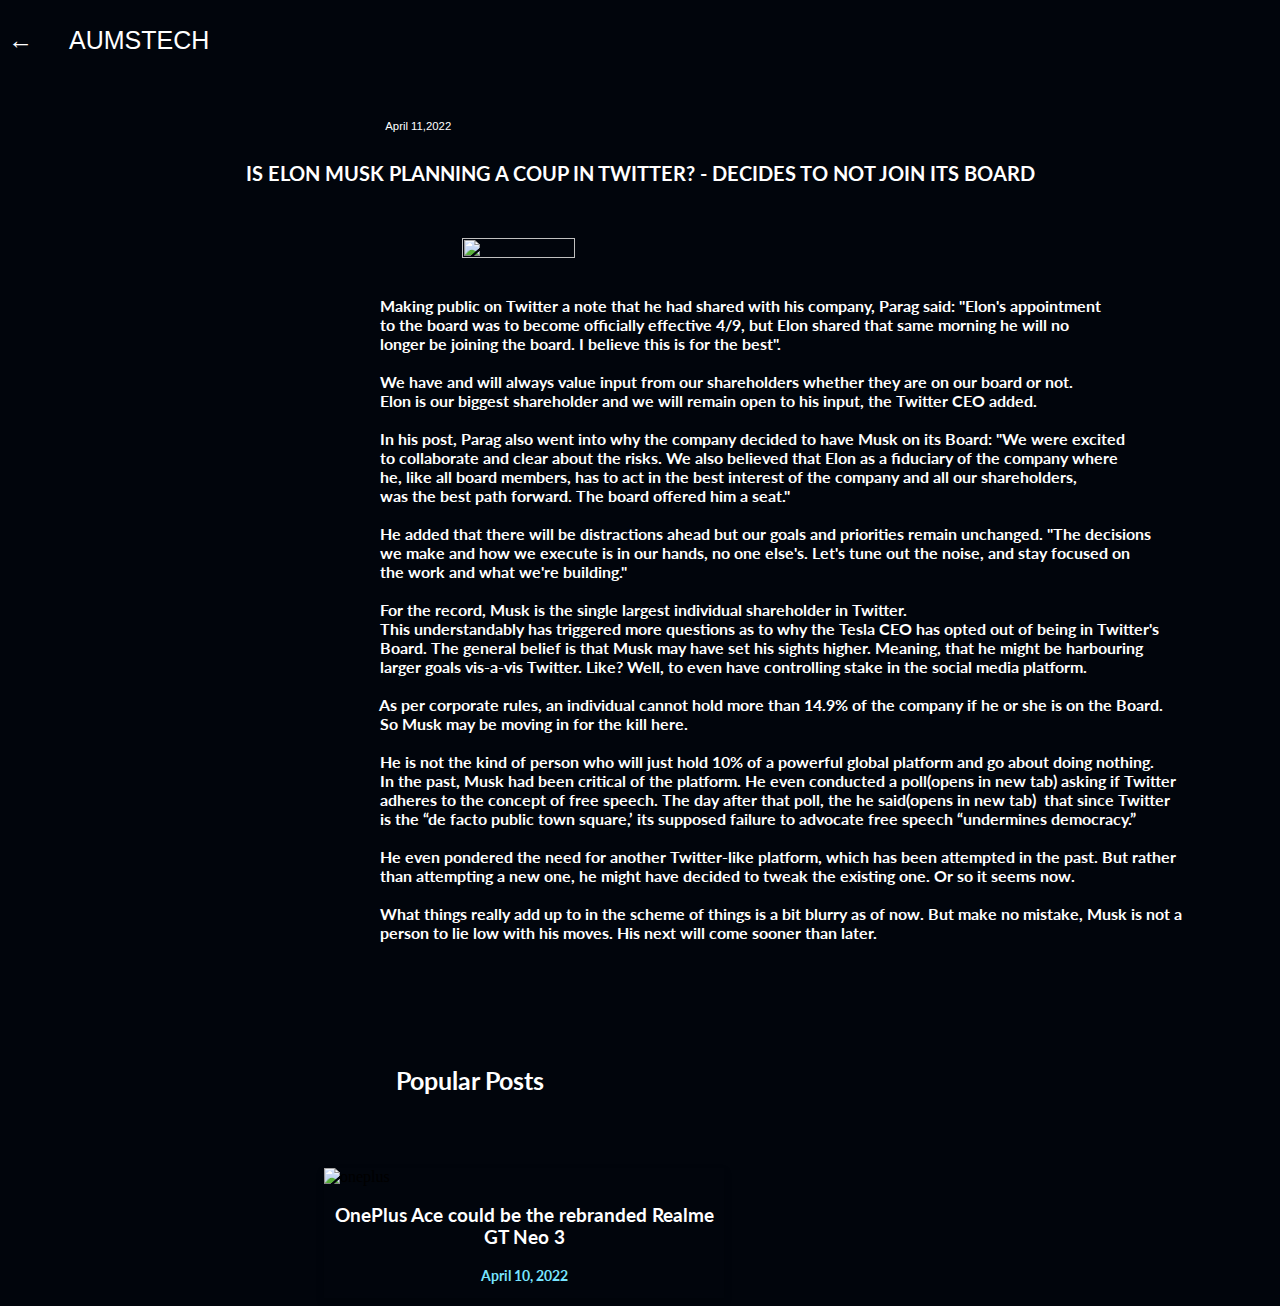
==== 1.html @ b44631ef "commit on 'main'" ====
<!DOCTYPE html>
<html>
<link rel="stylesheet" href="style.css">

<head>

</head>

<body bgcolor="#01050c">
    <br>
    <link rel="preconnect" href="https://fonts.googleapis.com">
    <link rel="preconnect" href="https://fonts.gstatic.com" crossorigin>
    <link href="https://fonts.googleapis.com/css2?family=Lato:wght@100&display=swap" rel="stylesheet">

    <header><a class="header" href="index.html">&larr;</a> &emsp;&emsp;<a class="header" href="index.html">AUMSTECH</a>
    </header>

    <br><br><br>
    <pre class="truecaller_date">
            April 11,2022
        </pre>
    <h2 class="heading-2">IS ELON MUSK PLANNING A COUP IN TWITTER? - DECIDES TO NOT JOIN ITS BOARD</h2>
    <br><br>
    <img src="https://blogger.googleusercontent.com/img/a/AVvXsEjy3MQpUhe5XJkUai3gxZqdieJH0zVezt3OhMFUq44OfZY5qlfwQItiW4IzBlBjMCjKZKFef_7I7eNKsGdh5xEnEVX6YqhKQocT_eM-kskifjvPjbxZlSlKjyjKQFHUfry7OiH4MnMyAiyhDKnoS2NfB9OIiKOiC2MnRCCKvsSusw-pKSvJl0vc45UE5Q"
        width="30%" height="20%" class="centre"><br><br>
    <pre class="a-text">
        Making public on Twitter a note that he had shared with his company, Parag said: "Elon's appointment
        to the board was to become officially effective 4/9, but Elon shared that same morning he will no 
        longer be joining the board. I believe this is for the best".

        We have and will always value input from our shareholders whether they are on our board or not.
        Elon is our biggest shareholder and we will remain open to his input, the Twitter CEO added. 

        In his post, Parag also went into why the company decided to have Musk on its Board: "We were excited
        to collaborate and clear about the risks. We also believed that Elon as a fiduciary of the company where
        he, like all board members, has to act in the best interest of the company and all our shareholders,
        was the best path forward. The board offered him a seat."
        
        He added that there will be distractions ahead but our goals and priorities remain unchanged. "The decisions
        we make and how we execute is in our hands, no one else's. Let's tune out the noise, and stay focused on 
        the work and what we're building."

        For the record, Musk is the single largest individual shareholder in Twitter.
        This understandably has triggered more questions as to why the Tesla CEO has opted out of being in Twitter's
        Board. The general belief is that Musk may have set his sights higher. Meaning, that he might be harbouring
        larger goals vis-a-vis Twitter. Like? Well, to even have controlling stake in the social media platform.
       
        As per corporate rules, an individual cannot hold more than 14.9% of the company if he or she is on the Board.
        So Musk may be moving in for the kill here.
                   
        He is not the kind of person who will just hold 10% of a powerful global platform and go about doing nothing.
        In the past, Musk had been critical of the platform. He even conducted a poll(opens in new tab) asking if Twitter
        adheres to the concept of free speech. The day after that poll, the he said(opens in new tab)  that since Twitter
        is the “de facto public town square,’ its supposed failure to advocate free speech “undermines democracy.” 
        
        He even pondered the need for another Twitter-like platform, which has been attempted in the past. But rather
        than attempting a new one, he might have decided to tweak the existing one. Or so it seems now.
                   
        What things really add up to in the scheme of things is a bit blurry as of now. But make no mistake, Musk is not a
        person to lie low with his moves. His next will come sooner than later. 
       
        </pre>
        <pre class="b-text">
        
        
        Popular Posts
        </pre>
        <br/>
        <div class = "card-2">
            <img src = "https://blogger.googleusercontent.com/img/a/AVvXsEi8W86C_R1SZ5mdIv3OM20Eik13Q4QoqYyLiyO8cv49Fcyij0Xxm-jyxvcssPoH40WhfQSRsUzFICTzy372SP6gemlxftoVKdfx3npDdq8KiozaNkGJuisfYVRDFOWubTOSaICl8M2dKDBuqin6Xa5ZKSMXayohqNweVozobt_ZtTmuCN6rP6II4dzGcA" alt = "oneplus" class = "article-image">
            <a href = "2.html"><h3 class = "article-heading">OnePlus Ace could be the rebranded Realme GT Neo 3 </h3></a>
            <p class = "article-date">April 10, 2022</p>
        </div>
</body>

</html>
---- style.css ----
body {
    background-color: #01050c;
}
.heading {
    font-family: 'Lato', sans-serif;
    color: white;
    font-size: 35px;
}
.heading-1 {
    font-family: 'Lato', sans-serif;
    color: white;
    font-size: 35px;
    text-align: center;
}
.featured {
    font-family: 'Lato', sans-serif;
    color: white;
    font-weight: bold;
    margin-left: 10%;
}
.article-heading {
    font-family: 'Lato', sans-serif;
    color: white;
    text-align: center;
}
.home-image {
    height: 62.5vw;
    max-height: 75vh;
    min-height: 200px;
    position: static;
    margin-left: 10%;
    width: 90%;
}
.article-date {
    color: #77e4ff;
    font-family: 'Lato', sans-serif;
    text-align: center;
    font-weight: bold;
    font-size: 14px;
}
.home-article-content {
    color: white;
    font-family: 'Lato', sans-serif;
    text-align: justify;
    font-weight: bold;
}
.article-image {
    width: 100%;
}
a {
    text-decoration: none;
}
::-webkit-scrollbar {
    width: 10px;
}
::-webkit-scrollbar-track {
    background: #f1f1f1;
}
::-webkit-scrollbar-thumb {
    background: #959595;
}
::-webkit-scrollbar-thumb:hover {
    background: #555;
}
.card {
    display: inline-block;
    box-shadow: 0 4px 8px 0 rgba(0, 0, 0, 0.2);
    max-width: 300px;
    margin-right: 35px;
    margin-left: 10%;
}
.card img {
    width: 100%;
    transition: 0.2s all ease-in-out;
}
.card:hover img {
    transform: scale(1.1);
}

.card-2 {
    display: inline-block;
    box-shadow: 0 4px 8px 0 rgba(0, 0, 0, 0.2);
    max-width: 400px;
    margin-right: 35px;
    margin-left: 25%;
}
.card-2 img {
    width: 100%;
    transition: 0.2s all ease-in-out;
}
.card-2:hover img {
    transform: scale(1.1);
}

.form-group {
    margin-bottom: 1rem;
}

.input-group {
    position: relative;
    display: -ms-flexbox;
    display: block;
    margin : 0 auto;
    -ms-flex-wrap: wrap;
    flex-wrap: wrap;
    -ms-flex-align: stretch;
    align-items: stretch;
    width: 25%;
}

.form-control {
    display: block;
    width: 100%;
    height: calc(1.5em + 0.75rem + 2px);
    padding: 0.375rem 0.75rem;
    font-size: 1rem;
    font-weight: 400;
    line-height: 1.5;
    color: #495057;
    background-color: rgba(255, 255, 255, 0.84);
    background-clip: padding-box;
    border: 1px solid #ced4da;
    outline: none;
    border-radius: 0.25rem;
    transition: border-color 0.15s ease-in-out, box-shadow 0.15s ease-in-out;
}

.form-control:focus {
    border: 1px solid #313131;
}

select.form-control[size], select.form-control[multiple] {
    height: auto;
}

textarea.form-control {
    font-family: -apple-system, Arial, sans-serif;
    height: auto;
}

label.label {
    display: block;
    margin-bottom: 0.5rem;
    font-family: 'Lato', sans-serif;
    color: white;
    font-size: 20px;
    text-align: center;
}


.button {
  align-items: center;
  background-color: initial;
  background-image: linear-gradient(#464d55, #25292e);
  border-radius: 8px;
  border-width: 0;
  box-shadow: 0 10px 20px rgba(0, 0, 0, .1),0 3px 6px rgba(0, 0, 0, .05);
  box-sizing: border-box;
  color: #fff;
  cursor: pointer;
  display: inline-flex;
  flex-direction: column;
  font-family: expo-brand-demi,system-ui,-apple-system,BlinkMacSystemFont,"Segoe UI",Roboto,"Helvetica Neue",Arial,"Noto Sans",sans-serif,"Apple Color Emoji","Segoe UI Emoji","Segoe UI Symbol","Noto Color Emoji";
  font-size: 18px;
  height: 52px;
  justify-content: center;
  line-height: 1;
  outline: none;
  overflow: hidden;
  padding: 0 32px;
  text-align: center;
  text-decoration: none;
  transform: translate3d(0, 0, 0);
  transition: all 150ms;
  vertical-align: baseline;
  white-space: nowrap;
  user-select: none;
  -webkit-user-select: none;
  touch-action: manipulation;
  width: 20%;
  margin-left: 40%;
  margin-right: 30%;
}

.button:hover {
  box-shadow: rgba(0, 1, 0, .2) 0 2px 8px;
  opacity: .85;
}

.button:active {
  outline: 0;
}

.button:focus {
  box-shadow: rgba(0, 0, 0, .5) 0 0 0 3px;
}

@media (max-width: 420px) {
  .button {
    height: 48px;
  }
}

.header{
    color:#ffffff;
    font-family: sans-serif;
    font-size: 25px;
    text-decoration: none;
}
.truecaller_date{
    color:#ffffff;
    font-family: sans-serif;
    font-size: 3mm;
    margin-left: 9cm;
}
.heading-2{
    color:#ffffff;
    font-family: sans-serif;
    font-size: 20px;
    font-weight: bold;
    text-align: center;
    font-family: 'Lato', sans-serif;
}
.centre{
    margin-left:12cm;
    
}
.a-text{
    color:#ffffff;
    font-family: 'Lato', sans-serif;
    font-weight: bold;
    margin-left: 9cm;
}
.b-text{
    color:#ffffff;
    font-family: 'Lato', sans-serif;
    font-size: 25px;
    font-weight: bold;
    margin-left: 9cm;
}
.sidebar {
    height: 100%;
    width: 0;
    position: fixed;
    z-index: 1;
    top: 0;
    left: 0;
    background-color: #111;
    overflow-x: hidden;
    transition: 0.5s;
    padding-top: 60px;
  }
  
  .sidebar a {
    padding: 8px 8px 8px 32px;
    text-decoration: none;
    font-size: 25px;
    color: #818181;
    display: block;
    transition: 0.3s;
  }
  
  .sidebar a:hover {
    color: #f1f1f1;
  }
  
  .sidebar .closebtn {
    position: absolute;
    top: 0;
    right: 25px;
    font-size: 36px;
    margin-left: 50px;
  }
  
  .openbtn {
    font-size: 20px;
    cursor: pointer;
    background-color: #111;
    color: white;
    padding: 10px 15px;
    border: none;
  }
  
  .openbtn:hover {
    background-color: #444;
  }
  
  #main {
    transition: margin-left .5s;
    padding: 16px;
  }
  
  /* On smaller screens, where height is less than 450px, change the style of the sidenav (less padding and a smaller font size) */
  @media screen and (max-height: 450px) {
    .sidebar {padding-top: 15px;}
    .sidebar a {font-size: 18px;}
  }
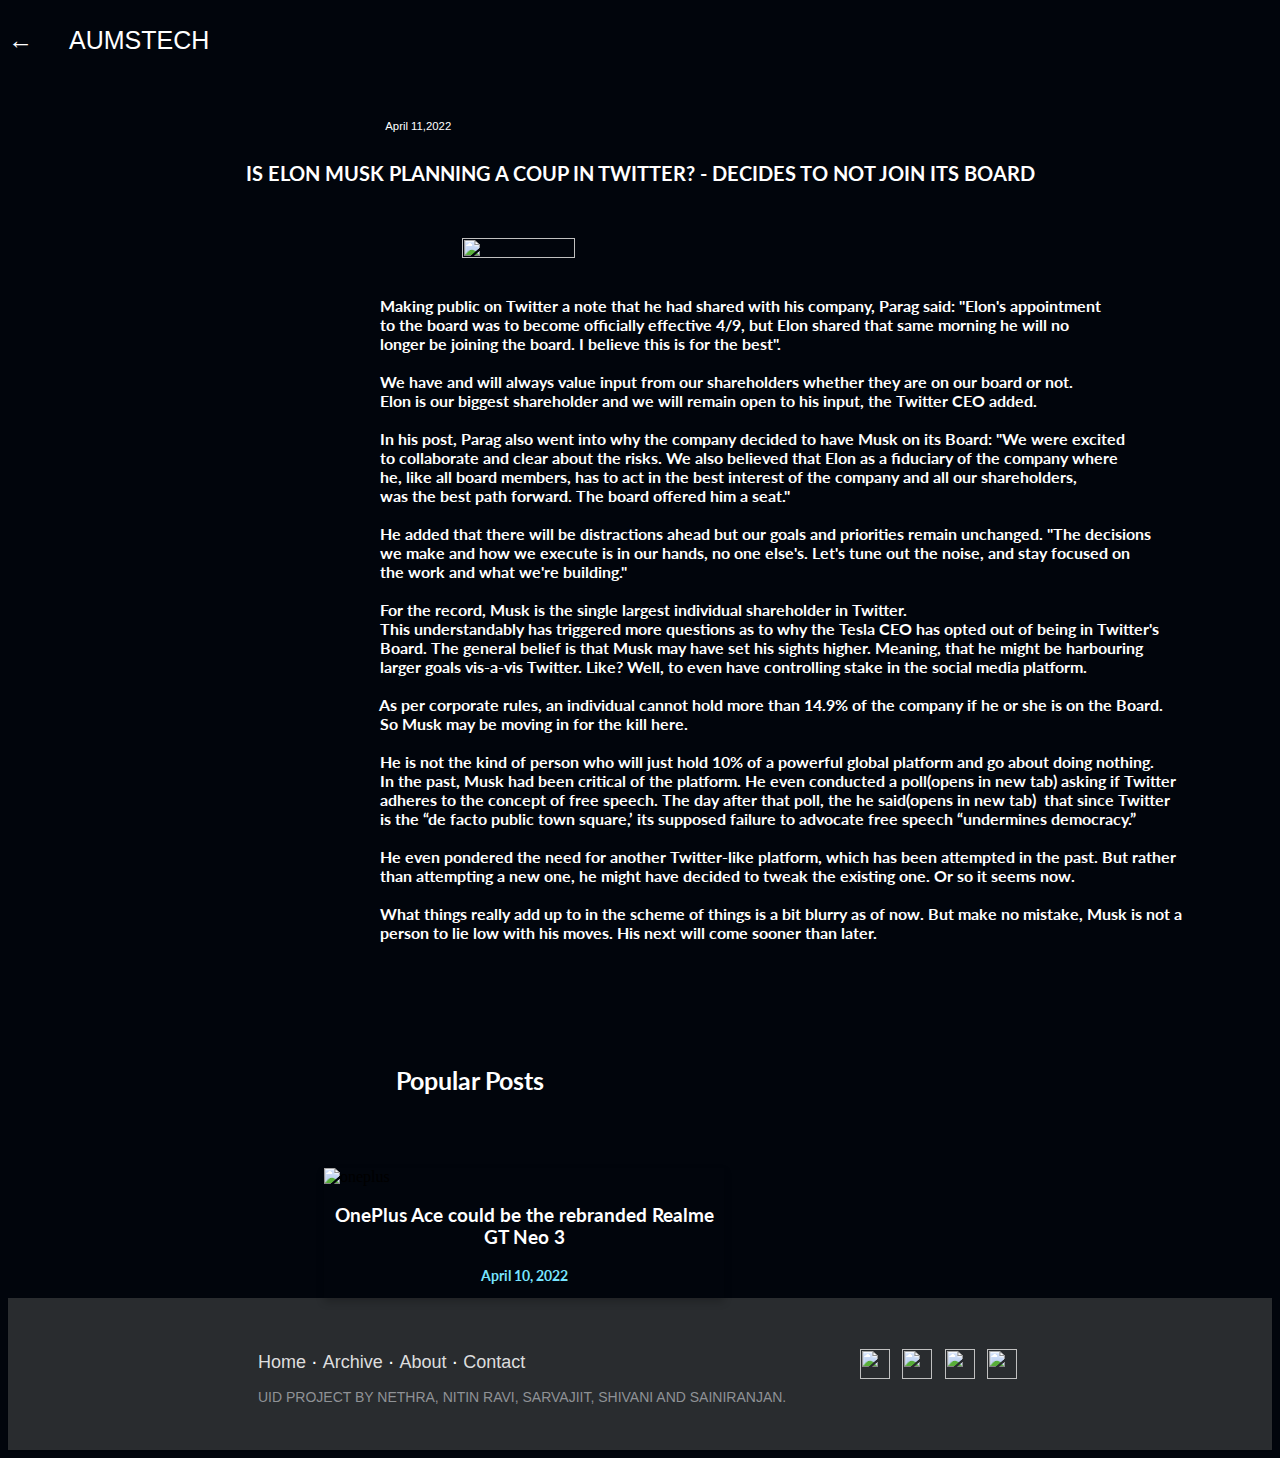
==== commit dbdef136: "commit on 'main'" ====
--- a/1.html
+++ b/1.html
@@ -72,5 +72,31 @@
             <p class = "article-date">April 10, 2022</p>
         </div>
 </body>
+<footer class="footer-distributed">
 
+    <div class="footer-right">
+
+        <a href="#"><img src="https://cdn3.iconfinder.com/data/icons/capsocial-round/500/facebook-512.png" height="30" width="30"></img></a>
+        <a href="#"><img src="https://upload.wikimedia.org/wikipedia/commons/thumb/a/a5/Instagram_icon.png/2048px-Instagram_icon.png" height="30" width="30"> </img></a>
+        <a href="#"><img src="https://cdn0.iconfinder.com/data/icons/social-networks-and-media-flat-icons/136/Social_Media_Socialmedia_network_share_socialnetwork_network-22-512.png" height="30" width="30"></img></a>
+        <a href="https://github.com/nitinravi/AU-Tech"><img src="https://cdn-icons-png.flaticon.com/512/25/25231.png" height="30" width="30"></img></a>
+
+    </div>
+
+    <div class="footer-left">
+
+        <p class="footer-links">
+            <a class="link-1" href="index.html">Home</a>
+
+            <a href="archive.html">Archive</a>
+
+            <a href="#">About</a>
+
+            <a href="contact.html">Contact</a>
+        </p>
+
+        <p>UID PROJECT BY NETHRA, NITIN RAVI, SARVAJIIT, SHIVANI AND SAINIRANJAN.</p>
+    </div>
+
+</footer>
 </html>--- a/style.css
+++ b/style.css
@@ -243,6 +243,8 @@
     width: 0;
     position: fixed;
     z-index: 1;
+    font-weight: bold;
+    font-family: 'Lato', sans-serif;
     top: 0;
     left: 0;
     background-color: #111;
@@ -294,4 +296,95 @@
   @media screen and (max-height: 450px) {
     .sidebar {padding-top: 15px;}
     .sidebar a {font-size: 18px;}
+  }
+  section {
+    width: 100%;
+    display: inline-block;
+    background: #ccc;
+    height: 60vh;
+    text-align: center;
+    font-size: 22px;
+    font-weight: 700;
+    text-decoration: underline;
+  }
+  
+  .footer-distributed {
+    background-color: #292c2f;
+    box-shadow: 0 1px 1px 0 rgba(0, 0, 0, 0.12);
+    box-sizing: border-box;
+    width: 100%;
+    text-align: left;
+    font: normal 16px sans-serif;
+    padding: 45px 250px;
+  }
+  
+  .footer-distributed .footer-left p {
+    color: #8f9296;
+    font-size: 14px;
+    margin: 0;
+  }
+  /* Footer links */
+  
+  .footer-distributed p.footer-links {
+    font-size: 18px;
+    font-weight: lighter;
+    color: #ffffffda;
+    margin: 0 0 10px;
+    padding: 0;
+    transition: ease .25s;
+  }
+  
+  .footer-distributed p.footer-links a {
+    display: inline-block;
+    line-height: 1.8;
+    text-decoration: none;
+    color: inherit;
+    transition: ease .25s;
+  }
+  
+  .footer-distributed .footer-links a:before {
+    content: "·";
+    font-size: 20px;
+    left: 0;
+    color: #fff;
+    display: inline-block;
+    padding-right: 5px;
+  }
+  
+  .footer-distributed .footer-links .link-1:before {
+    content: none;
+  }
+  
+  .footer-distributed .footer-right {
+    float: right;
+    margin-top: 6px;
+    max-width: 180px;
+  }
+  
+  .footer-distributed .footer-right a {
+    display: inline-block;
+    width: 35px;
+    height: 35px;
+    line-height: 35px;
+    margin-left: 3px;
+    transition:all .25s;
+  }
+  
+  .footer-distributed .footer-right a:hover{transform:scale(1.1); -webkit-transform:scale(1.1);}
+  
+  .footer-distributed p.footer-links a:hover{text-decoration:underline;}
+  
+  /* Media Queries */
+  
+  @media (max-width: 600px) {
+    .footer-distributed .footer-left, .footer-distributed .footer-right {
+      text-align: center;
+    }
+    .footer-distributed .footer-right {
+      float: none;
+      margin: 0 auto 20px;
+    }
+    .footer-distributed .footer-left p.footer-links {
+      line-height: 1.8;
+    }
   }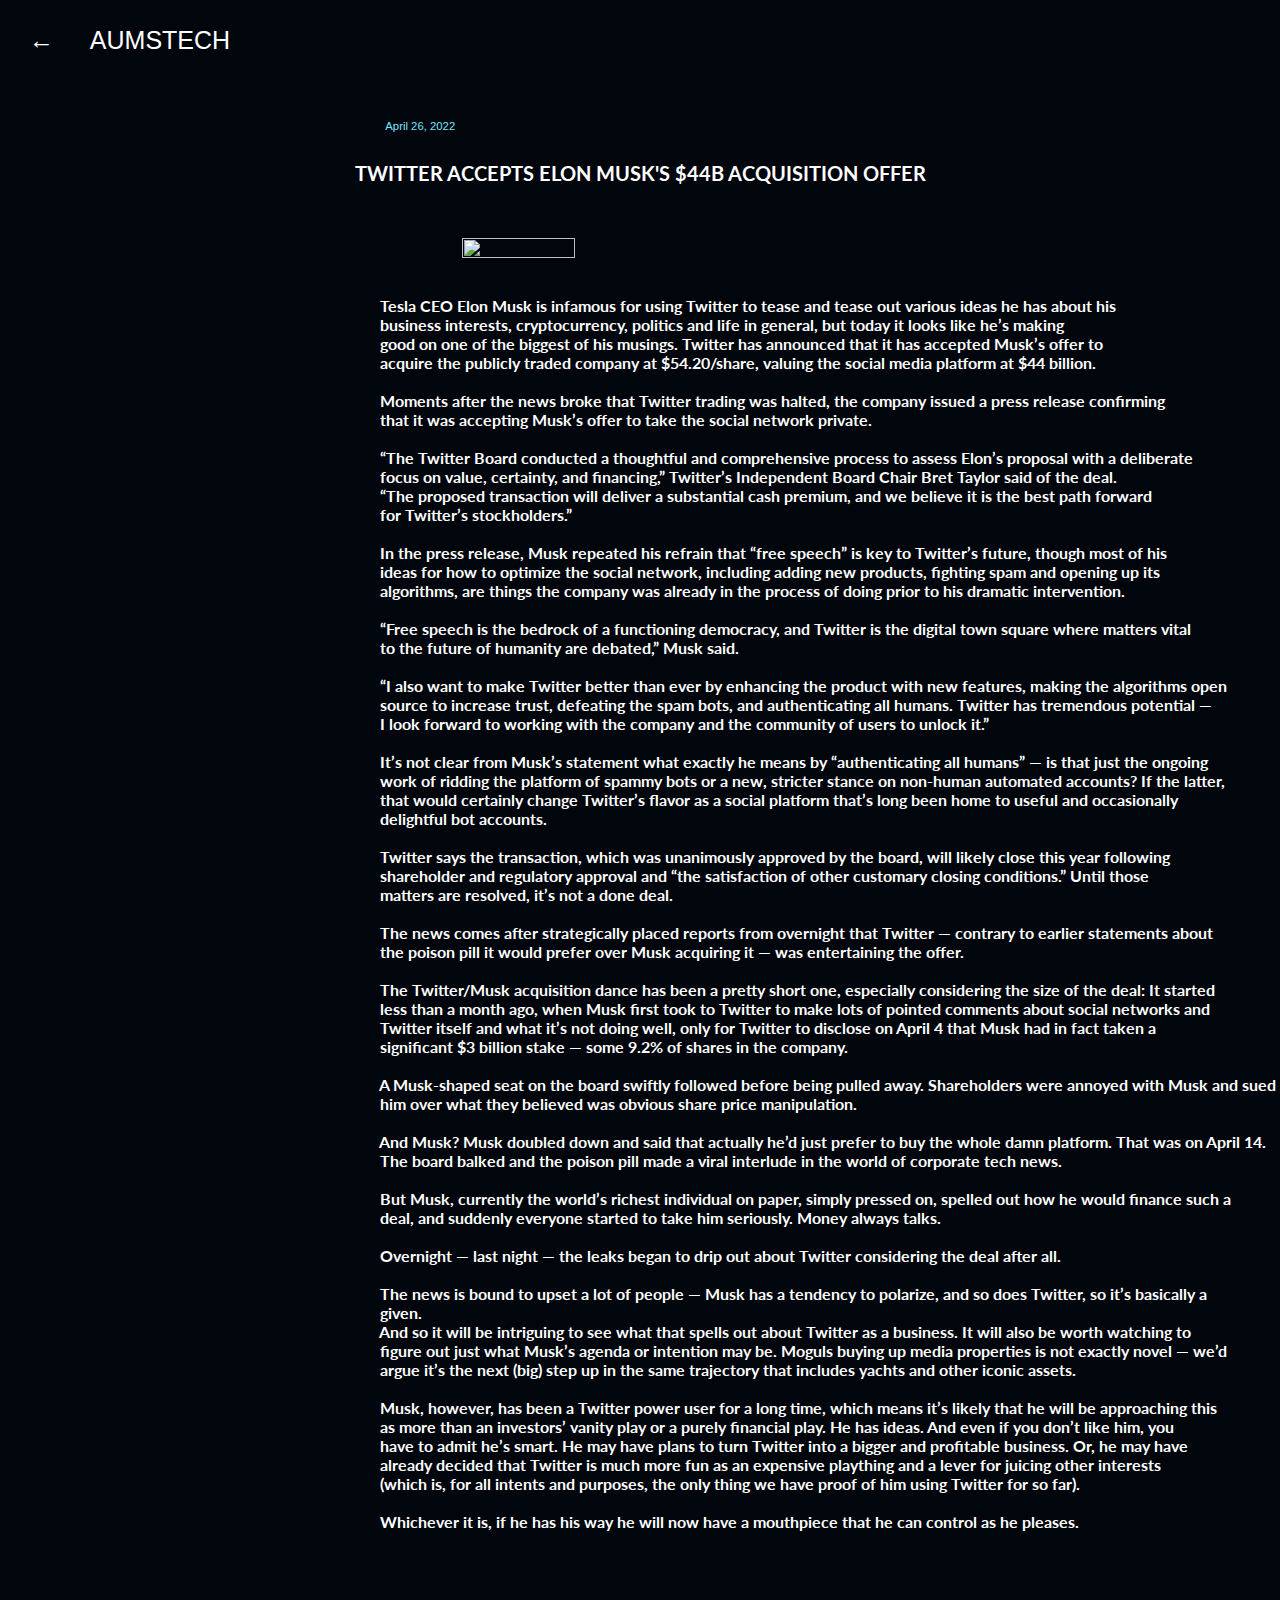
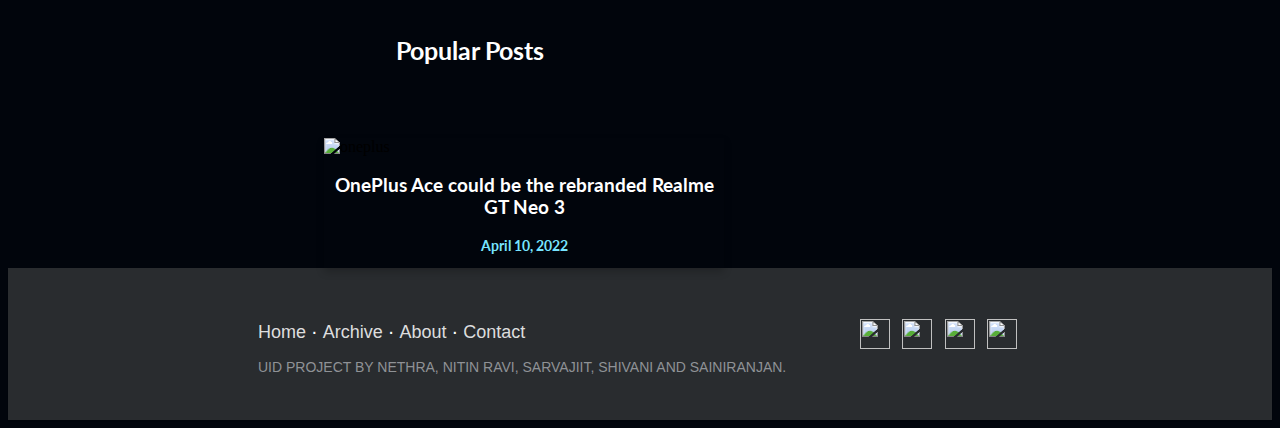
==== commit 9b633eaa: "commit on 'main'" ====
--- a/1.html
+++ b/1.html
@@ -12,53 +12,83 @@
     <link rel="preconnect" href="https://fonts.gstatic.com" crossorigin>
     <link href="https://fonts.googleapis.com/css2?family=Lato:wght@100&display=swap" rel="stylesheet">
 
-    <header><a class="header" href="index.html">&larr;</a> &emsp;&emsp;<a class="header" href="index.html">AUMSTECH</a>
+    <header><a class="header" href="archive.html">&nbsp&nbsp&nbsp&larr;</a> &emsp;&emsp;<a class="header" href="index.html">AUMSTECH</a>
     </header>
 
     <br><br><br>
     <pre class="truecaller_date">
-            April 11,2022
+            April 26, 2022
         </pre>
-    <h2 class="heading-2">IS ELON MUSK PLANNING A COUP IN TWITTER? - DECIDES TO NOT JOIN ITS BOARD</h2>
+    <h2 class="heading-2">TWITTER ACCEPTS ELON MUSK'S $44B ACQUISITION OFFER</h2>
     <br><br>
     <img src="https://blogger.googleusercontent.com/img/a/AVvXsEjy3MQpUhe5XJkUai3gxZqdieJH0zVezt3OhMFUq44OfZY5qlfwQItiW4IzBlBjMCjKZKFef_7I7eNKsGdh5xEnEVX6YqhKQocT_eM-kskifjvPjbxZlSlKjyjKQFHUfry7OiH4MnMyAiyhDKnoS2NfB9OIiKOiC2MnRCCKvsSusw-pKSvJl0vc45UE5Q"
         width="30%" height="20%" class="centre"><br><br>
     <pre class="a-text">
-        Making public on Twitter a note that he had shared with his company, Parag said: "Elon's appointment
-        to the board was to become officially effective 4/9, but Elon shared that same morning he will no 
-        longer be joining the board. I believe this is for the best".
+        Tesla CEO Elon Musk is infamous for using Twitter to tease and tease out various ideas he has about his 
+        business interests, cryptocurrency, politics and life in general, but today it looks like he’s making 
+        good on one of the biggest of his musings. Twitter has announced that it has accepted Musk’s offer to 
+        acquire the publicly traded company at $54.20/share, valuing the social media platform at $44 billion.
 
-        We have and will always value input from our shareholders whether they are on our board or not.
-        Elon is our biggest shareholder and we will remain open to his input, the Twitter CEO added. 
+        Moments after the news broke that Twitter trading was halted, the company issued a press release confirming 
+        that it was accepting Musk’s offer to take the social network private.
 
-        In his post, Parag also went into why the company decided to have Musk on its Board: "We were excited
-        to collaborate and clear about the risks. We also believed that Elon as a fiduciary of the company where
-        he, like all board members, has to act in the best interest of the company and all our shareholders,
-        was the best path forward. The board offered him a seat."
-        
-        He added that there will be distractions ahead but our goals and priorities remain unchanged. "The decisions
-        we make and how we execute is in our hands, no one else's. Let's tune out the noise, and stay focused on 
-        the work and what we're building."
+        “The Twitter Board conducted a thoughtful and comprehensive process to assess Elon’s proposal with a deliberate 
+        focus on value, certainty, and financing,” Twitter’s Independent Board Chair Bret Taylor said of the deal. 
+        “The proposed transaction will deliver a substantial cash premium, and we believe it is the best path forward 
+        for Twitter’s stockholders.”
 
-        For the record, Musk is the single largest individual shareholder in Twitter.
-        This understandably has triggered more questions as to why the Tesla CEO has opted out of being in Twitter's
-        Board. The general belief is that Musk may have set his sights higher. Meaning, that he might be harbouring
-        larger goals vis-a-vis Twitter. Like? Well, to even have controlling stake in the social media platform.
-       
-        As per corporate rules, an individual cannot hold more than 14.9% of the company if he or she is on the Board.
-        So Musk may be moving in for the kill here.
-                   
-        He is not the kind of person who will just hold 10% of a powerful global platform and go about doing nothing.
-        In the past, Musk had been critical of the platform. He even conducted a poll(opens in new tab) asking if Twitter
-        adheres to the concept of free speech. The day after that poll, the he said(opens in new tab)  that since Twitter
-        is the “de facto public town square,’ its supposed failure to advocate free speech “undermines democracy.” 
-        
-        He even pondered the need for another Twitter-like platform, which has been attempted in the past. But rather
-        than attempting a new one, he might have decided to tweak the existing one. Or so it seems now.
-                   
-        What things really add up to in the scheme of things is a bit blurry as of now. But make no mistake, Musk is not a
-        person to lie low with his moves. His next will come sooner than later. 
-       
+        In the press release, Musk repeated his refrain that “free speech” is key to Twitter’s future, though most of his 
+        ideas for how to optimize the social network, including adding new products, fighting spam and opening up its 
+        algorithms, are things the company was already in the process of doing prior to his dramatic intervention.
+
+        “Free speech is the bedrock of a functioning democracy, and Twitter is the digital town square where matters vital 
+        to the future of humanity are debated,” Musk said.
+
+        “I also want to make Twitter better than ever by enhancing the product with new features, making the algorithms open 
+        source to increase trust, defeating the spam bots, and authenticating all humans. Twitter has tremendous potential — 
+        I look forward to working with the company and the community of users to unlock it.”
+
+        It’s not clear from Musk’s statement what exactly he means by “authenticating all humans” — is that just the ongoing 
+        work of ridding the platform of spammy bots or a new, stricter stance on non-human automated accounts? If the latter, 
+        that would certainly change Twitter’s flavor as a social platform that’s long been home to useful and occasionally 
+        delightful bot accounts.
+
+        Twitter says the transaction, which was unanimously approved by the board, will likely close this year following 
+        shareholder and regulatory approval and “the satisfaction of other customary closing conditions.” Until those 
+        matters are resolved, it’s not a done deal.
+
+        The news comes after strategically placed reports from overnight that Twitter — contrary to earlier statements about 
+        the poison pill it would prefer over Musk acquiring it — was entertaining the offer.
+
+        The Twitter/Musk acquisition dance has been a pretty short one, especially considering the size of the deal: It started 
+        less than a month ago, when Musk first took to Twitter to make lots of pointed comments about social networks and 
+        Twitter itself and what it’s not doing well, only for Twitter to disclose on April 4 that Musk had in fact taken a 
+        significant $3 billion stake — some 9.2% of shares in the company.
+
+        A Musk-shaped seat on the board swiftly followed before being pulled away. Shareholders were annoyed with Musk and sued 
+        him over what they believed was obvious share price manipulation.
+
+        And Musk? Musk doubled down and said that actually he’d just prefer to buy the whole damn platform. That was on April 14.
+        The board balked and the poison pill made a viral interlude in the world of corporate tech news.
+
+        But Musk, currently the world’s richest individual on paper, simply pressed on, spelled out how he would finance such a 
+        deal, and suddenly everyone started to take him seriously. Money always talks.
+
+        Overnight — last night — the leaks began to drip out about Twitter considering the deal after all.
+
+        The news is bound to upset a lot of people — Musk has a tendency to polarize, and so does Twitter, so it’s basically a 
+        given.
+        And so it will be intriguing to see what that spells out about Twitter as a business. It will also be worth watching to 
+        figure out just what Musk’s agenda or intention may be. Moguls buying up media properties is not exactly novel — we’d 
+        argue it’s the next (big) step up in the same trajectory that includes yachts and other iconic assets.
+
+        Musk, however, has been a Twitter power user for a long time, which means it’s likely that he will be approaching this 
+        as more than an investors’ vanity play or a purely financial play. He has ideas. And even if you don’t like him, you 
+        have to admit he’s smart. He may have plans to turn Twitter into a bigger and profitable business. Or, he may have 
+        already decided that Twitter is much more fun as an expensive plaything and a lever for juicing other interests 
+        (which is, for all intents and purposes, the only thing we have proof of him using Twitter for so far).
+
+        Whichever it is, if he has his way he will now have a mouthpiece that he can control as he pleases.
         </pre>
         <pre class="b-text">
         
--- a/style.css
+++ b/style.css
@@ -76,7 +76,20 @@
 .card:hover img {
     transform: scale(1.1);
 }
-
+.card1 {
+    display: inline-block;
+    box-shadow: 0 4px 8px 0 rgba(0, 0, 0, 0.2);
+    max-width: 300px;
+    margin-right: 35px;
+    margin-left: 10%;
+}
+.card1 img {
+    width: 100%;
+    transition: 0.2s all ease-in-out;
+}
+.card1:hover img {
+    transform: scale(1.1);
+}
 .card-2 {
     display: inline-block;
     box-shadow: 0 4px 8px 0 rgba(0, 0, 0, 0.2);
@@ -142,6 +155,7 @@
     display: block;
     margin-bottom: 0.5rem;
     font-family: 'Lato', sans-serif;
+    font-weight: bold;
     color: white;
     font-size: 20px;
     text-align: center;
@@ -208,7 +222,7 @@
     text-decoration: none;
 }
 .truecaller_date{
-    color:#ffffff;
+    color:#77e4ff;
     font-family: sans-serif;
     font-size: 3mm;
     margin-left: 9cm;
